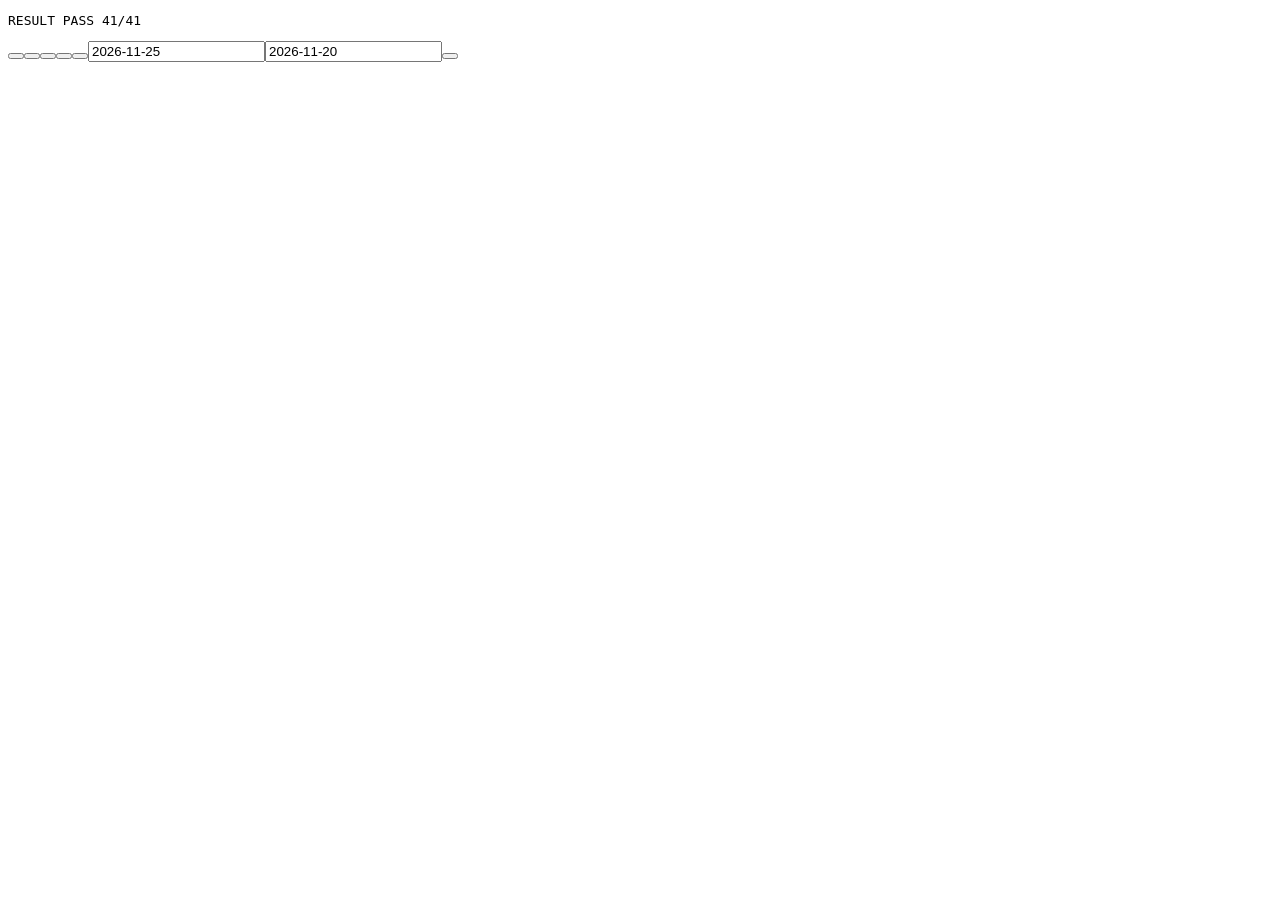
==== tests/analytics.test.html @ 7b344068 "Аналитика: «было …» крупно и цветом (зелёная при росте, красная при падении) Co-Authored-By: Claude " ====
<!doctype html><meta charset="utf-8"><title>RUNNING</title><body><pre id="o"></pre>
<!-- Тест экрана «Аналитика» (node на Mac нет). Запуск: chrome-headless-shell --headless --allow-file-access-from-files --virtual-time-budget=8000 --dump-dom file://<путь>/tests/analytics.test.html | grep -o '<pre id="o">[^<]*' → RESULT PASS n/n -->
<script>
const S={token:'t',view:'an'};let _rpc=async()=>({ok:true});const calls=[];async function rpc(n,b){calls.push([n,b]);return _rpc(n,b)}
const esc=s=>String(s==null?'':s).replace(/[&<>"']/g,c=>({'&':'&amp;','<':'&lt;','>':'&gt;','"':'&quot;',"'":'&#39;'}[c])),paint=()=>{},render=()=>{},closeOv=()=>{};
</script>
<script src="../scripts/analytics.js"></script>
<script>
(async()=>{
const res=[];const ok=(c,m)=>res.push([!!c,m]);const tick=()=>new Promise(r=>setTimeout(r,30));
const cmp=(rev,inv,pr,pi,x={})=>Object.assign({revenue:rev,invoices:inv,avg_check:inv?rev/inv:null,pharmacy:5000,prev_revenue:pr,prev_invoices:pi,prev_avg_check:pi?pr/pi:null,prev_pharmacy:4000,revenue_pct:20,invoices_pct:-20,avg_check_pct:50,pharmacy_pct:null,days:1,prev_days:1,clinic_complete:true,pharmacy_complete:false,alt:null},x);
const D=(period,x={})=>Object.assign({ok:true,period,anchor:'2026-11-22',from:'2026-11-22',to:'2026-11-22',prev_from:'2026-11-21',prev_to:'2026-11-21',alt_from:'2026-11-15',alt_to:'2026-11-15',partial:false,open:false,can_next:true,closed_through:'2026-11-22',network:cmp(120000,40,100000,50,{alt:cmp(120000,40,80000,40,{revenue_pct:50,invoices_pct:0,avg_check_pct:50})}),branches:[Object.assign({id:'marksa',title:'Маркса'},cmp(60000,20,50000,25)),Object.assign({id:'pereleta',title:'Перелёта'},{revenue:0,invoices:0,days:0,prev_days:0})],doctors:[{doctor_id:1,name:'Иванов <b>',revenue:30000,invoices:10,avg_check:3000,prev_avg_check:3100,revenue_pct:12.5,avg_check_pct:-3.2},{doctor_id:2,name:'Аристова',revenue:50000,invoices:12,avg_check:4210,prev_avg_check:3898,revenue_pct:5,avg_check_pct:8},{doctor_id:3,name:'Новый',revenue:1000,invoices:1,avg_check:1000,revenue_pct:null,avg_check_pct:null}]},x);
// строка над экраном: что с чем сравниваем (слова, без технических терминов)
ok(anTitle(D('day'))==='Вчера, 22 ноября, против 21 ноября','день: «Вчера, 22 ноября, против 21 ноября»');
ok(anTitle(D('day',{from:'2026-11-18',anchor:'2026-11-18',prev_from:'2026-11-17'}))==='18 ноября, против 17 ноября','день не вчера: без слова «Вчера»');
ok(anTitle(D('day',{open:true,from:'2026-11-23',anchor:'2026-11-23'})).startsWith('Сегодня, 23 ноября — день не закрыт'),'сегодня: «день не закрыт, сравнения нет»');
ok(anTitle(D('week',{from:'2026-11-16',to:'2026-11-22',prev_from:'2026-11-09',prev_to:'2026-11-15',closed_through:'2026-11-22'}))==='Прошлая неделя 16–22 ноября против 9–15 ноября','неделя: «Прошлая неделя 16–22 ноября против 9–15 ноября»');
ok(anTitle(D('week',{from:'2026-11-09',to:'2026-11-15',prev_from:'2026-11-02',prev_to:'2026-11-08',closed_through:'2026-11-22'})).startsWith('Неделя 9–15 ноября против'),'другая неделя: «Неделя …»');
ok(anTitle(D('week',{from:'2026-11-23',to:'2026-11-25',prev_from:'2026-11-16',prev_to:'2026-11-18',partial:true,closed_through:'2026-11-25'})).startsWith('Эта неделя, 23–25 ноября, против тех же дней прошлой недели'),'текущая неделя: «Эта неделя … против тех же дней прошлой недели»');
ok(anTitle(D('month',{from:'2026-11-01',to:'2026-11-23',prev_from:'2026-10-01',prev_to:'2026-10-23',partial:true}))==='Ноябрь, 1–23 ноября, против тех же дней: 1–23 октября','месяц: «Ноябрь, 1–23 ноября, против тех же дней: 1–23 октября»');
ok(anAltTitle(D('month',{alt_from:'2025-11-01',alt_to:'2025-11-23'}))==='Тот же период прошлого года: 1–23 ноября 2025','месяц, вторая строка: тот же период прошлого года');
ok(anTitle(D('year',{from:'2026-01-01',to:'2026-11-23',prev_from:'2025-01-01',prev_to:'2025-11-23',partial:true}))==='2026 год, 1 января – 23 ноября, против того же отрезка 2025','год: с 1 января против того же отрезка прошлого года');
ok(anTitle(D('months',{from:'2026-01-01',to:'2026-11-23'}))==='По месяцам 2026 года против тех же месяцев 2025','помесячно: подпись');
ok(anTitle(D('custom',{from:'2026-11-01',to:'2026-11-10',prev_from:'2026-10-22',prev_to:'2026-10-31'}))==='С 1 ноября по 10 ноября, против 22–31 октября','свой период: подпись');
// экран: «Итог сети», филиалы одной строкой, врачи
_rpc=async()=>D('day');AN.period='day';AN.data=null;calls.length=0;await showAnalytics();await tick();let h=analyticsHtml();
ok(h.indexOf('Итог сети')<h.indexOf('Филиалы')&&h.indexOf('Филиалы')<h.indexOf('Врачи'),'порядок: Итог сети → Филиалы → Врачи');
ok(/<small class="an-was up">было 100\s000 ₽<\/small>/.test(h)&&/<small class="an-was down">было 50<\/small>/.test(h),'«было …» крупно и цветом: зелёная при росте (выручка), красная при падении (счетов)');
ok(/an-wasd up">было 3\s898 ₽/.test(h)&&/an-wasd down">было 3\s100 ₽/.test(h),'у врача: «было …» тем же цветом (рост зелёный, падение красный)');
ok(h.includes('Выручка')&&h.includes('Счетов')&&h.includes('Средний чек')&&/120\s000 ₽/.test(h)&&h.includes('▲ +20%')&&h.includes('▼ −20%')&&/было 100\s000 ₽/.test(h),'Итог сети: три числа крупно, ▲▼ % рядом, мелко «было …»');
ok(/<details class="an-br"><summary><b>Маркса<\/b><span class="an-sline">60\s000 ₽ · чек 3\s000 ₽ · /.test(h)&&!/<details class="an-br" open/.test(h),'филиал одной строкой «выручка · чек · %», свёрнут (раскрывается нажатием)');
ok(h.includes('<b>Перелёта</b><span class="an-sline">нет данных</span>'),'филиал без данных: «нет данных»');
const docs=h.slice(h.indexOf('Врачи'));
ok(docs.indexOf('Аристова')<docs.indexOf('Иванов')&&docs.indexOf('Иванов')<docs.indexOf('Новый'),'врачи по росту среднего чека: +8% выше −3,2%, без данных в конце');
ok(/Аристова<\/b> — чек 4\s210 ₽ <span class="an-pct up">▲ \+8%/.test(h)&&docs.includes('Иванов &lt;b&gt;')&&!docs.includes('Иванов <b>'),'врач одной строкой «Аристова — чек 4 210 ₽ ▲ +8%», имена через esc');
ok(docs.includes('нет данных за прошлый период'),'нет данных для сравнения — серо «нет данных за прошлый период», без процента');
ok(!/partial|open|alt|block|complete/i.test(h.replace(/class="[^"]*"|data-[a-z]+="[^"]*"/g,'')),'на экране нет технических слов');
ok(h.includes('Тот же день прошлой недели: 15 ноября')&&h.includes('выручка ▲ +50%'),'мелкая строка: тот же день прошлой недели');
ok(calls.some(c=>c[0]==='ev_analytics_overview'&&c[1].p_period==='day'&&c[1].p_anchor===null&&c[1].p_from===null),'по умолчанию клиент не задаёт дату: период выбирает сервер');
// сегодня
_rpc=async()=>D('day',{open:true,from:'2026-11-23',anchor:'2026-11-23',can_next:false,network:cmp(5000,2,0,0,{revenue_pct:null,invoices_pct:null,avg_check_pct:null,clinic_complete:false})});AN.data=null;await loadAnalytics();h=analyticsHtml();
ok(h.includes('день не закрыт')&&!/▲|▼/.test(h.split('Филиалы')[0])&&/data-anact="next"[^>]*disabled/.test(h),'сегодня: «день не закрыт», без процентов, «вперёд» недоступна');
// врачи: главный вид день и неделя; в остальных свёрнуты под кнопкой
for(const pr of ['day','week']){_rpc=async()=>D(pr);AN.period=pr;AN.docsOpen=false;AN.data=null;await loadAnalytics();const hh=analyticsHtml();ok(hh.includes('Аристова')&&!hh.includes('data-anact="docs"'),'«'+pr+'»: врачи списком сразу, без кнопки')}
for(const pr of ['month','year','custom']){_rpc=async()=>D(pr);AN.period=pr;AN.custom={from:'2026-11-01',to:'2026-11-10'};AN.docsOpen=false;AN.data=null;await loadAnalytics();const hh=analyticsHtml();ok(hh.includes('Врачи ▾')&&!hh.includes('Аристова'),'«'+pr+'»: врачи свёрнуты под кнопкой «Врачи», по умолчанию закрыто')}
let bd=document.createElement('button');bd.dataset.anact='docs';S.view='an';document.body.appendChild(bd);AN.period='month';bd.click();await tick();ok(AN.docsOpen&&analyticsHtml().includes('Аристова')&&analyticsHtml().includes('Врачи ▴'),'кнопка «Врачи» раскрывает блок');
bd=document.createElement('button');bd.dataset.anact='period';bd.dataset.id='year';document.body.appendChild(bd);bd.click();await tick();ok(AN.docsOpen===false,'при смене вида блок врачей снова закрыт');
// помесячно
const MON=[{month:1,empty:false,from:'2026-01-01',to:'2026-01-31',partial:false,revenue:900000,invoices:300,avg_check:3000,prev_revenue:800000,prev_days:31,revenue_pct:12.5,invoices_pct:5,avg_check_pct:7.1,clinic_complete:true},{month:11,empty:false,from:'2026-11-01',to:'2026-11-23',partial:true,revenue:700000,invoices:210,avg_check:3333,prev_revenue:720000,prev_days:23,revenue_pct:null,invoices_pct:null,avg_check_pct:null,clinic_complete:false},{month:12,empty:true}];
_rpc=async()=>D('months',{from:'2026-01-01',to:'2026-11-23',months:MON});AN.period='months';AN.docsOpen=false;AN.data=null;await loadAnalytics();let mh=analyticsHtml();
ok(mh.includes('По месяцам')&&mh.includes('Январь')&&mh.includes('<small>1–23</small>')&&/900\s000 ₽/.test(mh)&&/было 800\s000 ₽ год назад/.test(mh)&&mh.includes('▲ +12,5%'),'помесячно: месяц, выручка, «было … год назад», ▲▼ %, текущий месяц «1–23»');
ok(/Декабрь<\/b><span class="an-ms">ещё не наступил/.test(mh)&&!mh.includes('Итог сети')&&mh.includes('Врачи ▾'),'декабрь пустой; в помесячном виде месяцы и свёрнутые врачи');
ok(mh.slice(mh.indexOf('Ноябрь')).includes('нет данных за прошлый период'),'месяц без данных год назад: серо «нет данных за прошлый период»');
// переключатель, стрелки, свой период
_rpc=async(n,b)=>D('month',{from:'2026-11-01',to:'2026-11-23',prev_from:'2026-10-01',prev_to:'2026-10-23',partial:true});
S.view='an';calls.length=0;let bt=document.createElement('button');bt.dataset.anact='period';bt.dataset.id='month';document.body.appendChild(bt);bt.click();await tick();ok(AN.period==='month'&&calls[0][1].p_period==='month'&&calls[0][1].p_anchor===null,'переключатель: месяц, дату выбирает сервер');
calls.length=0;bt=document.createElement('button');bt.dataset.anact='prev';document.body.appendChild(bt);bt.click();await tick();ok(calls[0][1].p_anchor==='2026-10-01','стрелка «назад» в месяце: 1-е число предыдущего месяца');
ok(anShift({period:'week',from:'2026-11-16',anchor:'2026-11-16'},1)==='2026-11-23'&&anShift({period:'year',from:'2026-01-01',anchor:'2026-01-01'},-1)==='2025-01-01'&&anShift({period:'day',anchor:'2026-11-22',from:'2026-11-22'},-1)==='2026-11-21','стрелки: неделя +7, год на 1 января, день ±1');
calls.length=0;_rpc=async(n,b)=>D('custom',{from:'2026-11-16',to:'2026-11-22',prev_from:'2026-11-09',prev_to:'2026-11-15'});AN.custom=null;
bt=document.createElement('button');bt.dataset.anact='period';bt.dataset.id='custom';document.body.appendChild(bt);bt.click();await tick();
ok(AN.period==='custom'&&calls.length===0&&analyticsHtml().includes('id="an-from"')&&analyticsHtml().includes('id="an-to"'),'«Свой период»: две даты «с» и «по», запрос не идёт, пока не выбраны');
const f=document.createElement('input');f.id='an-from';f.value='2026-11-16';const t2=document.createElement('input');t2.id='an-to';t2.value='2026-11-22';document.body.append(f,t2);
bt=document.createElement('button');bt.dataset.anact='apply';document.body.appendChild(bt);bt.click();await tick();
ok(calls.some(c=>c[1].p_period==='custom'&&c[1].p_from==='2026-11-16'&&c[1].p_to==='2026-11-22')&&analyticsHtml().includes('С 16 ноября по 22 ноября'),'свой период: запрос с датами и понятная подпись');
f.value='2026-11-25';t2.value='2026-11-20';bt.click();await tick();ok(AN.err&&AN.err.includes('«с» не позже «по»'),'«с» позже «по»: понятная ошибка, без запроса');
_rpc=async()=>({ok:false,error:'forbidden'});AN.period='day';AN.data=null;AN.err=null;await loadAnalytics();ok(analyticsHtml().includes('только у руководителя'),'не руководитель: сообщение');
const o=document.getElementById('o');const bad=res.filter(x=>!x[0]);o.textContent='RESULT '+(bad.length?'FAIL '+bad.map(x=>x[1]).join(' | '):'PASS')+' '+(res.length-bad.length)+'/'+res.length;
})();
</script>
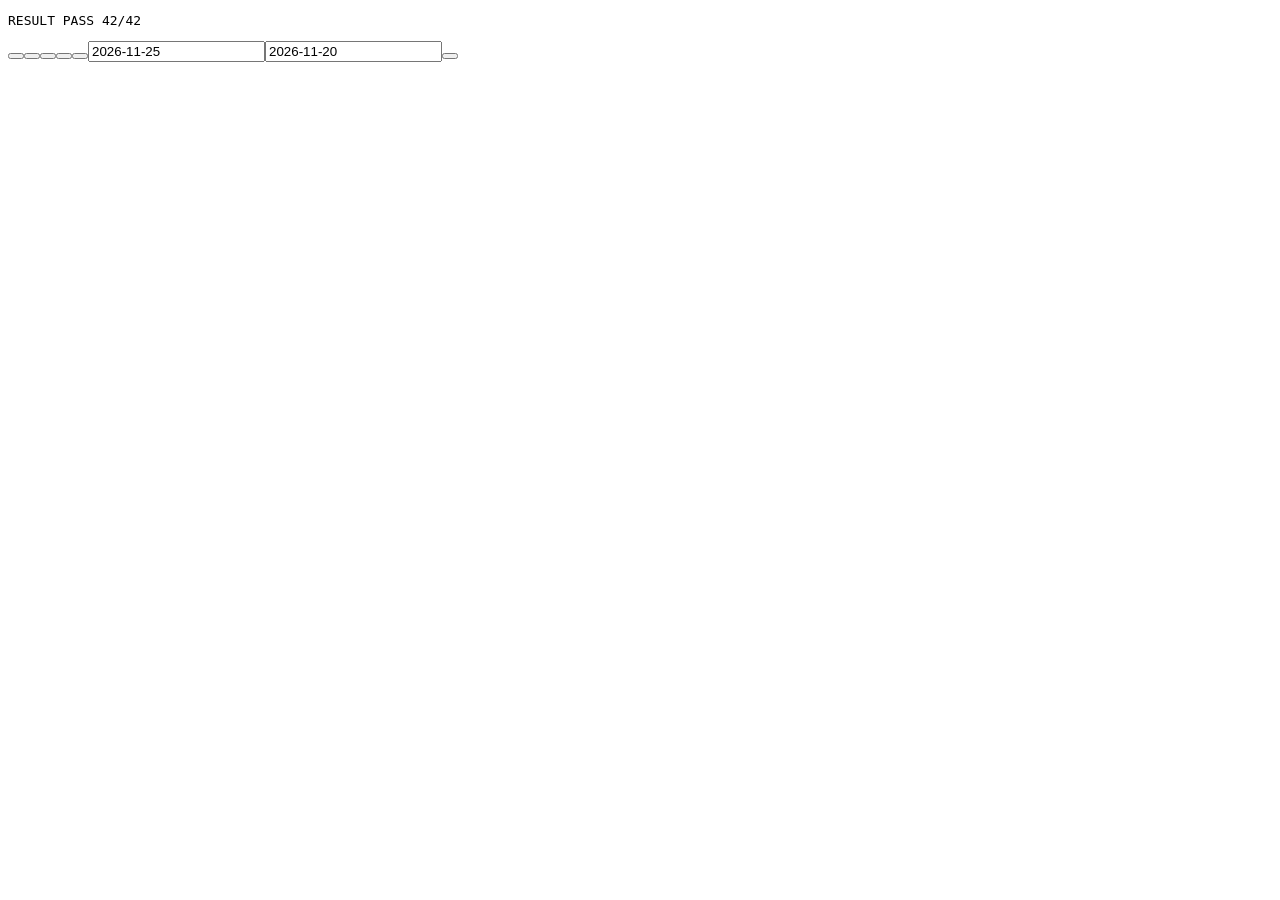
==== commit 459da51a: "Аналитика: цветом выделена верхняя (текущая) сумма, «было …» нейтральным серым того же размера Co-Au" ====
--- a/tests/analytics.test.html
+++ b/tests/analytics.test.html
@@ -25,14 +25,15 @@
 // экран: «Итог сети», филиалы одной строкой, врачи
 _rpc=async()=>D('day');AN.period='day';AN.data=null;calls.length=0;await showAnalytics();await tick();let h=analyticsHtml();
 ok(h.indexOf('Итог сети')<h.indexOf('Филиалы')&&h.indexOf('Филиалы')<h.indexOf('Врачи'),'порядок: Итог сети → Филиалы → Врачи');
-ok(/<small class="an-was up">было 100\s000 ₽<\/small>/.test(h)&&/<small class="an-was down">было 50<\/small>/.test(h),'«было …» крупно и цветом: зелёная при росте (выручка), красная при падении (счетов)');
-ok(/an-wasd up">было 3\s898 ₽/.test(h)&&/an-wasd down">было 3\s100 ₽/.test(h),'у врача: «было …» тем же цветом (рост зелёный, падение красный)');
+ok(/<span class="an-cur up">120\s000 ₽<\/span><small class="an-was">было 100\s000 ₽<\/small>/.test(h),'верхняя сумма цветная (зелёная при росте), «было …» нейтральное серое без цвета-класса');
+ok(/<span class="an-cur down">\d+<\/span><small class="an-was">было 50<\/small>/.test(h),'при падении верхняя сумма красная (счетов), «было» серое');
+ok(/an-cur up">4\s210 ₽<\/b>/.test(h)&&/an-wasd">было 3\s898 ₽/.test(h)&&/an-cur down">3\s000 ₽<\/b>/.test(h),'врачи: текущий чек цветной (рост зелёный, падение красный), «было» без цвета-класса');
 ok(h.includes('Выручка')&&h.includes('Счетов')&&h.includes('Средний чек')&&/120\s000 ₽/.test(h)&&h.includes('▲ +20%')&&h.includes('▼ −20%')&&/было 100\s000 ₽/.test(h),'Итог сети: три числа крупно, ▲▼ % рядом, мелко «было …»');
 ok(/<details class="an-br"><summary><b>Маркса<\/b><span class="an-sline">60\s000 ₽ · чек 3\s000 ₽ · /.test(h)&&!/<details class="an-br" open/.test(h),'филиал одной строкой «выручка · чек · %», свёрнут (раскрывается нажатием)');
 ok(h.includes('<b>Перелёта</b><span class="an-sline">нет данных</span>'),'филиал без данных: «нет данных»');
 const docs=h.slice(h.indexOf('Врачи'));
 ok(docs.indexOf('Аристова')<docs.indexOf('Иванов')&&docs.indexOf('Иванов')<docs.indexOf('Новый'),'врачи по росту среднего чека: +8% выше −3,2%, без данных в конце');
-ok(/Аристова<\/b> — чек 4\s210 ₽ <span class="an-pct up">▲ \+8%/.test(h)&&docs.includes('Иванов &lt;b&gt;')&&!docs.includes('Иванов <b>'),'врач одной строкой «Аристова — чек 4 210 ₽ ▲ +8%», имена через esc');
+ok(/Аристова<\/b> — чек <b class="an-cur up">4\s210 ₽<\/b> <span class="an-pct up">▲ \+8%/.test(h)&&docs.includes('Иванов &lt;b&gt;')&&!docs.includes('Иванов <b>'),'врач одной строкой «Аристова — чек 4 210 ₽ ▲ +8%», имена через esc');
 ok(docs.includes('нет данных за прошлый период'),'нет данных для сравнения — серо «нет данных за прошлый период», без процента');
 ok(!/partial|open|alt|block|complete/i.test(h.replace(/class="[^"]*"|data-[a-z]+="[^"]*"/g,'')),'на экране нет технических слов');
 ok(h.includes('Тот же день прошлой недели: 15 ноября')&&h.includes('выручка ▲ +50%'),'мелкая строка: тот же день прошлой недели');
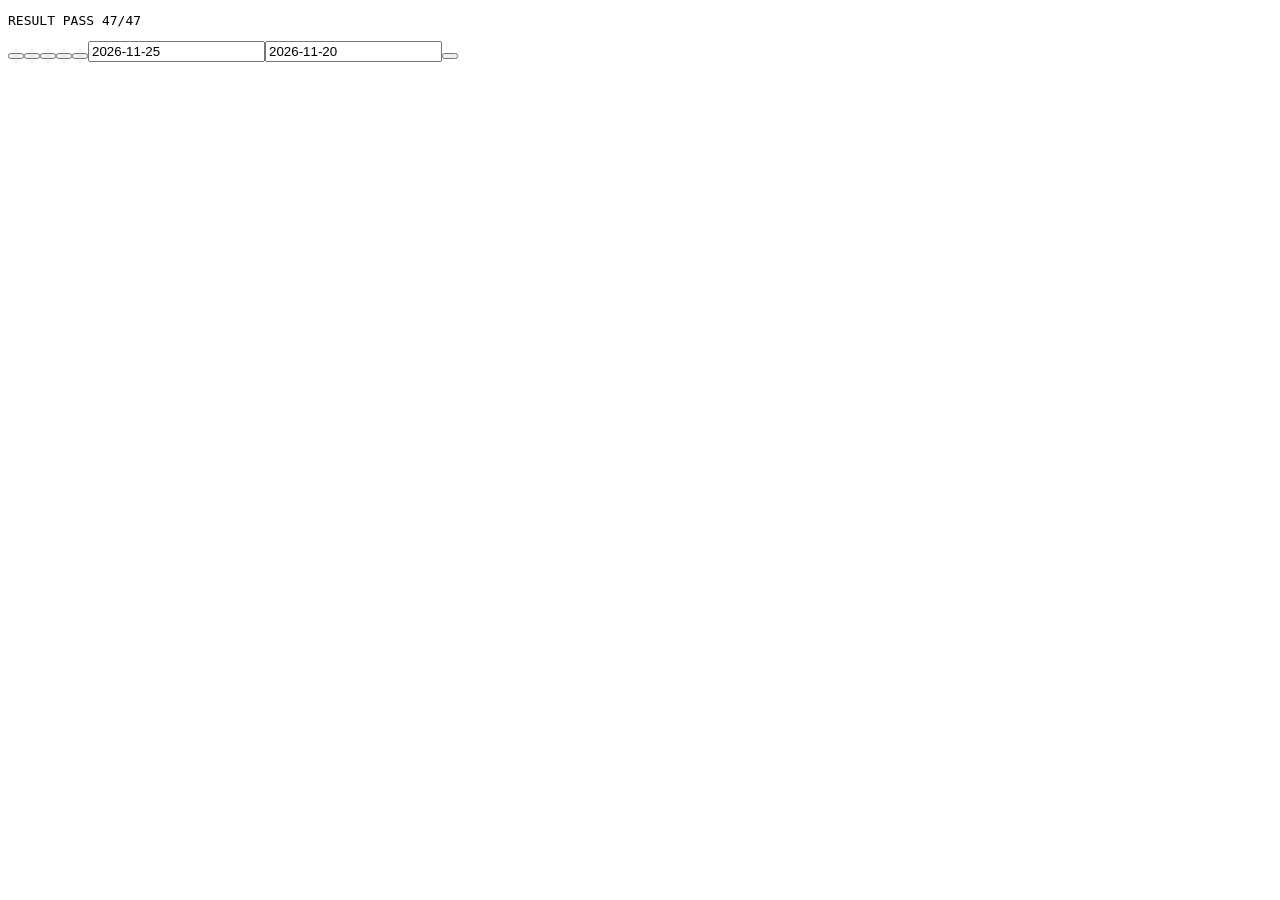
==== commit d775203f: "L35: аналитика — у выручки, счетов, чека и аптеки три строки «Сейчас / прошлый период / год назад» с" ====
--- a/tests/analytics.test.html
+++ b/tests/analytics.test.html
@@ -18,17 +18,27 @@
 ok(anTitle(D('week',{from:'2026-11-09',to:'2026-11-15',prev_from:'2026-11-02',prev_to:'2026-11-08',closed_through:'2026-11-22'})).startsWith('Неделя 9–15 ноября против'),'другая неделя: «Неделя …»');
 ok(anTitle(D('week',{from:'2026-11-23',to:'2026-11-25',prev_from:'2026-11-16',prev_to:'2026-11-18',partial:true,closed_through:'2026-11-25'})).startsWith('Эта неделя, 23–25 ноября, против тех же дней прошлой недели'),'текущая неделя: «Эта неделя … против тех же дней прошлой недели»');
 ok(anTitle(D('month',{from:'2026-11-01',to:'2026-11-23',prev_from:'2026-10-01',prev_to:'2026-10-23',partial:true}))==='Ноябрь, 1–23 ноября, против тех же дней: 1–23 октября','месяц: «Ноябрь, 1–23 ноября, против тех же дней: 1–23 октября»');
-ok(anAltTitle(D('month',{alt_from:'2025-11-01',alt_to:'2025-11-23'}))==='Тот же период прошлого года: 1–23 ноября 2025','месяц, вторая строка: тот же период прошлого года');
+ok(anShort('2026-11-01','2026-11-23')==='1–23 нояб 2026'&&anShort('2026-01-01','2026-11-23')==='1 янв – 23 нояб 2026'&&anShort('2025-12-29','2026-01-04')==='29 дек 2025 – 4 янв 2026'&&anShort('2026-11-22','2026-11-22')==='22 нояб 2026','L35: короткие подписи периодов');
 ok(anTitle(D('year',{from:'2026-01-01',to:'2026-11-23',prev_from:'2025-01-01',prev_to:'2025-11-23',partial:true}))==='2026 год, 1 января – 23 ноября, против того же отрезка 2025','год: с 1 января против того же отрезка прошлого года');
 ok(anTitle(D('months',{from:'2026-01-01',to:'2026-11-23'}))==='По месяцам 2026 года против тех же месяцев 2025','помесячно: подпись');
 ok(anTitle(D('custom',{from:'2026-11-01',to:'2026-11-10',prev_from:'2026-10-22',prev_to:'2026-10-31'}))==='С 1 ноября по 10 ноября, против 22–31 октября','свой период: подпись');
 // экран: «Итог сети», филиалы одной строкой, врачи
 _rpc=async()=>D('day');AN.period='day';AN.data=null;calls.length=0;await showAnalytics();await tick();let h=analyticsHtml();
 ok(h.indexOf('Итог сети')<h.indexOf('Филиалы')&&h.indexOf('Филиалы')<h.indexOf('Врачи'),'порядок: Итог сети → Филиалы → Врачи');
-ok(/<span class="an-cur up">120\s000 ₽<\/span><small class="an-was">было 100\s000 ₽<\/small>/.test(h),'верхняя сумма цветная (зелёная при росте), «было …» нейтральное серое без цвета-класса');
-ok(/<span class="an-cur down">\d+<\/span><small class="an-was">было 50<\/small>/.test(h),'при падении верхняя сумма красная (счетов), «было» серое');
+const NB='[\\s\\u202f\\u00a0]';const R=s=>new RegExp(s.replace(/ /g,NB));
+ok(R('Сейчас <small>\\(22 нояб 2026\\)</small></span><span class="an-lv">120 000 ₽</span>').test(h)&&R('Днём раньше <small>\\(21 нояб 2026\\)</small></span><span class="an-lv">100 000 ₽</span><span class="an-pct up">▲ \\+20%').test(h)&&R('Неделю назад <small>\\(15 нояб 2026\\)</small></span><span class="an-lv">80 000 ₽</span><span class="an-pct up">▲ \\+50%').test(h),'L35 день: «Сейчас / Днём раньше / Неделю назад», у каждой цифры подпись периода, % у строки сравнения');
+ok(!h.includes('an-alt')&&!h.includes('было '+'1')&&!/было 100/.test(h),'L35: серой плашки и «было …» в итоге сети нет');
 ok(/an-cur up">4\s210 ₽<\/b>/.test(h)&&/an-wasd">было 3\s898 ₽/.test(h)&&/an-cur down">3\s000 ₽<\/b>/.test(h),'врачи: текущий чек цветной (рост зелёный, падение красный), «было» без цвета-класса');
-ok(h.includes('Выручка')&&h.includes('Счетов')&&h.includes('Средний чек')&&/120\s000 ₽/.test(h)&&h.includes('▲ +20%')&&h.includes('▼ −20%')&&/было 100\s000 ₽/.test(h),'Итог сети: три числа крупно, ▲▼ % рядом, мелко «было …»');
+ok(h.includes('Выручка')&&h.includes('Счетов')&&h.includes('Средний чек')&&h.includes('Аптека <small>по отчётам</small>')&&R('Счетов</div><div class="an-l now"><span class="an-lp">Сейчас <small>\\(22 нояб 2026\\)</small></span><span class="an-lv">40</span>').test(h)&&h.includes('▼ −20%'),'Итог сети: выручка, счета, средний чек, аптека — по три строки');
+ok(/Аптека <small>по отчётам<\/small><\/div><div class="an-l now">.*?Днём раньше <small>\(21 нояб 2026\)<\/small><\/span><span class="an-lv"><span class="an-na">нет данных<\/span><\/span><\/div>/.test(h),'нет данных для сравнения (аптека неполная) — «нет данных», без процента');
+{_rpc=async()=>D('month',{from:'2026-11-01',to:'2026-11-23',prev_from:'2026-10-01',prev_to:'2026-10-23',alt_from:'2025-11-01',alt_to:'2025-11-23',partial:true,network:cmp(3560788,1000,3796225,1100,{revenue_pct:-6.2,alt:cmp(3560788,1000,2396225,900,{revenue_pct:48.6})})});AN.period='month';AN.data=null;await showAnalytics();await tick();const m=analyticsHtml();
+ ok(R('Сейчас <small>\\(1–23 нояб 2026\\)</small></span><span class="an-lv">3 560 788 ₽</span></div>').test(m)&&R('Октябрь <small>\\(1–23 окт 2026\\)</small></span><span class="an-lv">3 796 225 ₽</span><span class="an-pct down">▼ −6,2%</span>').test(m)&&R('Год назад <small>\\(1–23 нояб 2025\\)</small></span><span class="an-lv">2 396 225 ₽</span><span class="an-pct up">▲ \\+48,6%</span>').test(m),'L35 месяц: Сейчас / Октябрь / Год назад — три цифры с подписями и %');
+ ok(m.indexOf('2 396 225'.replace(/ /g,'\u00a0'))>0||R('2 396 225 ₽</span><span class="an-pct up">▲ \\+48,6%').test(m),'год назад: цифра из того же источника, что и процент (alt.prev_revenue ↔ alt.revenue_pct)');}
+{_rpc=async()=>D('year',{from:'2026-01-01',to:'2026-11-23',prev_from:'2025-01-01',prev_to:'2025-11-23',alt_from:null,partial:true});AN.period='year';AN.data=null;await showAnalytics();await tick();const y=analyticsHtml();
+ ok(y.includes('Год назад <small>(1 янв – 23 нояб 2025)</small>')&&!y.includes('Прошлый период')&&!y.includes('Неделю назад'),'L35 год: «Сейчас / Год назад»');}
+{_rpc=async()=>D('day',{open:true,from:'2026-11-23',to:'2026-11-23',anchor:'2026-11-23'});AN.period='day';AN.data=null;await showAnalytics();await tick();const o=analyticsHtml();
+ ok(o.includes('<span class="an-na">день не закрыт</span>')&&!/an-l"><span class="an-lp">Днём раньше[^]*?an-pct (up|down)/.test(o.slice(o.indexOf('Итог сети'),o.indexOf('Филиалы'))),'L35 день не закрыт: сравнения без цифр и процентов');}
+_rpc=async()=>D('day');AN.period='day';AN.data=null;await showAnalytics();await tick();h=analyticsHtml();
 ok(/<details class="an-br"><summary><b>Маркса<\/b><span class="an-sline">60\s000 ₽ · чек 3\s000 ₽ · /.test(h)&&!/<details class="an-br" open/.test(h),'филиал одной строкой «выручка · чек · %», свёрнут (раскрывается нажатием)');
 ok(h.includes('<b>Перелёта</b><span class="an-sline">нет данных</span>'),'филиал без данных: «нет данных»');
 const docs=h.slice(h.indexOf('Врачи'));
@@ -36,7 +46,7 @@
 ok(/Аристова<\/b> — чек <b class="an-cur up">4\s210 ₽<\/b> <span class="an-pct up">▲ \+8%/.test(h)&&docs.includes('Иванов &lt;b&gt;')&&!docs.includes('Иванов <b>'),'врач одной строкой «Аристова — чек 4 210 ₽ ▲ +8%», имена через esc');
 ok(docs.includes('нет данных за прошлый период'),'нет данных для сравнения — серо «нет данных за прошлый период», без процента');
 ok(!/partial|open|alt|block|complete/i.test(h.replace(/class="[^"]*"|data-[a-z]+="[^"]*"/g,'')),'на экране нет технических слов');
-ok(h.includes('Тот же день прошлой недели: 15 ноября')&&h.includes('выручка ▲ +50%'),'мелкая строка: тот же день прошлой недели');
+ok(!h.includes('Тот же день прошлой недели')&&!h.includes('выручка ▲ +50%')&&h.includes('Неделю назад <small>(15 нояб 2026)</small>'),'L35: сравнение с прошлой неделей — строкой «Неделю назад», не мелкой подписью');
 ok(calls.some(c=>c[0]==='ev_analytics_overview'&&c[1].p_period==='day'&&c[1].p_anchor===null&&c[1].p_from===null),'по умолчанию клиент не задаёт дату: период выбирает сервер');
 // сегодня
 _rpc=async()=>D('day',{open:true,from:'2026-11-23',anchor:'2026-11-23',can_next:false,network:cmp(5000,2,0,0,{revenue_pct:null,invoices_pct:null,avg_check_pct:null,clinic_complete:false})});AN.data=null;await loadAnalytics();h=analyticsHtml();
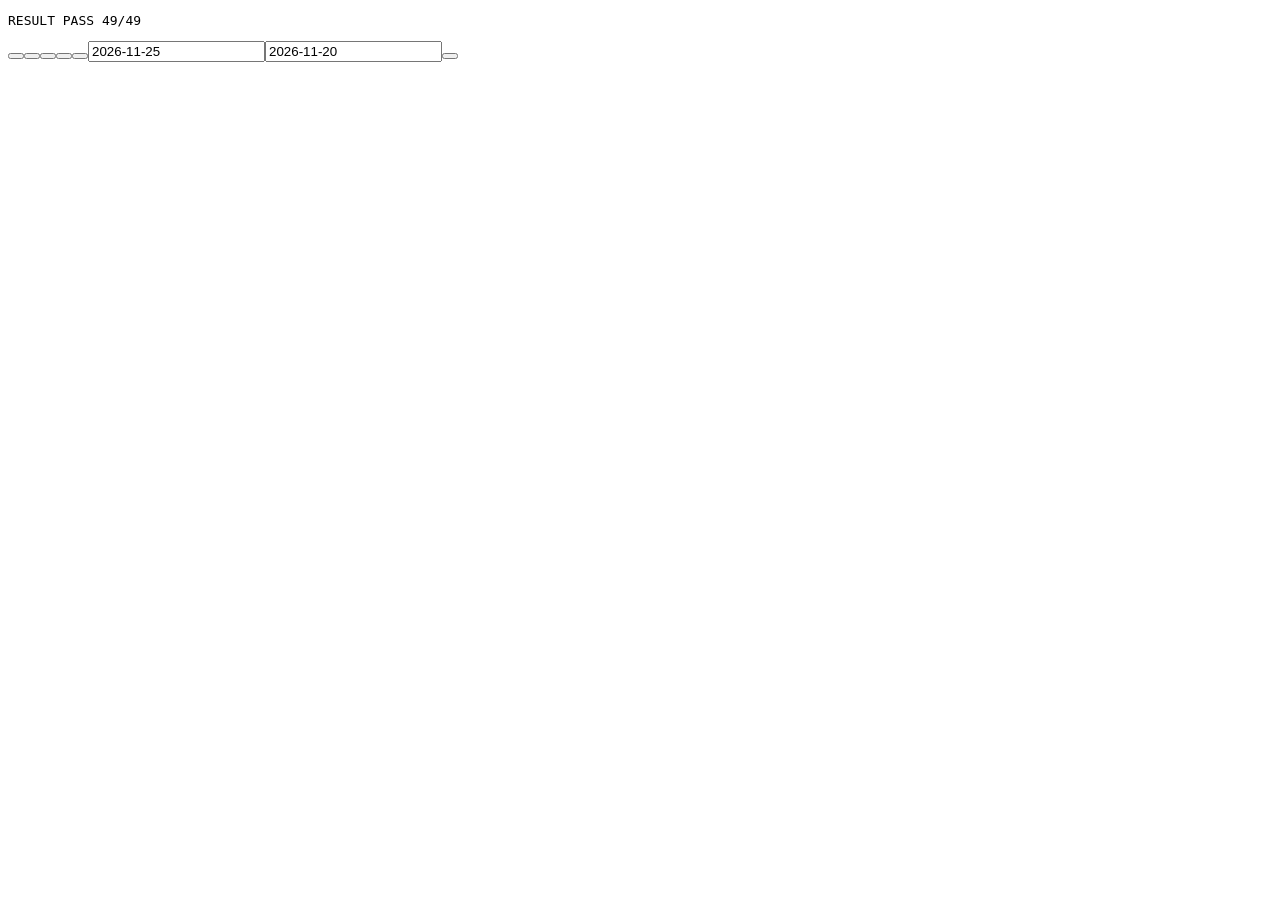
==== commit b0e26878: "L35: ревью — «Сейчас» только у текущего периода, в строке филиала сказано, к чему %, убрана плашка ." ====
--- a/tests/analytics.test.html
+++ b/tests/analytics.test.html
@@ -18,6 +18,7 @@
 ok(anTitle(D('week',{from:'2026-11-09',to:'2026-11-15',prev_from:'2026-11-02',prev_to:'2026-11-08',closed_through:'2026-11-22'})).startsWith('Неделя 9–15 ноября против'),'другая неделя: «Неделя …»');
 ok(anTitle(D('week',{from:'2026-11-23',to:'2026-11-25',prev_from:'2026-11-16',prev_to:'2026-11-18',partial:true,closed_through:'2026-11-25'})).startsWith('Эта неделя, 23–25 ноября, против тех же дней прошлой недели'),'текущая неделя: «Эта неделя … против тех же дней прошлой недели»');
 ok(anTitle(D('month',{from:'2026-11-01',to:'2026-11-23',prev_from:'2026-10-01',prev_to:'2026-10-23',partial:true}))==='Ноябрь, 1–23 ноября, против тех же дней: 1–23 октября','месяц: «Ноябрь, 1–23 ноября, против тех же дней: 1–23 октября»');
+ok(anCurLab({period:'month',from:'2025-10-01',to:'2025-10-31',closed_through:'2026-11-23'})==='Октябрь'&&anCurLab({period:'month',from:'2026-11-01',to:'2026-11-23',partial:true,closed_through:'2026-11-23'})==='Сейчас'&&anCurLab({period:'year',from:'2025-01-01',to:'2025-12-31',closed_through:'2026-11-23'})==='2025 год','L35: «Сейчас» только у текущего периода, прошлый — по имени');
 ok(anShort('2026-11-01','2026-11-23')==='1–23 нояб 2026'&&anShort('2026-01-01','2026-11-23')==='1 янв – 23 нояб 2026'&&anShort('2025-12-29','2026-01-04')==='29 дек 2025 – 4 янв 2026'&&anShort('2026-11-22','2026-11-22')==='22 нояб 2026','L35: короткие подписи периодов');
 ok(anTitle(D('year',{from:'2026-01-01',to:'2026-11-23',prev_from:'2025-01-01',prev_to:'2025-11-23',partial:true}))==='2026 год, 1 января – 23 ноября, против того же отрезка 2025','год: с 1 января против того же отрезка прошлого года');
 ok(anTitle(D('months',{from:'2026-01-01',to:'2026-11-23'}))==='По месяцам 2026 года против тех же месяцев 2025','помесячно: подпись');
@@ -27,7 +28,7 @@
 ok(h.indexOf('Итог сети')<h.indexOf('Филиалы')&&h.indexOf('Филиалы')<h.indexOf('Врачи'),'порядок: Итог сети → Филиалы → Врачи');
 const NB='[\\s\\u202f\\u00a0]';const R=s=>new RegExp(s.replace(/ /g,NB));
 ok(R('Сейчас <small>\\(22 нояб 2026\\)</small></span><span class="an-lv">120 000 ₽</span>').test(h)&&R('Днём раньше <small>\\(21 нояб 2026\\)</small></span><span class="an-lv">100 000 ₽</span><span class="an-pct up">▲ \\+20%').test(h)&&R('Неделю назад <small>\\(15 нояб 2026\\)</small></span><span class="an-lv">80 000 ₽</span><span class="an-pct up">▲ \\+50%').test(h),'L35 день: «Сейчас / Днём раньше / Неделю назад», у каждой цифры подпись периода, % у строки сравнения');
-ok(!h.includes('an-alt')&&!h.includes('было '+'1')&&!/было 100/.test(h),'L35: серой плашки и «было …» в итоге сети нет');
+ok(!h.includes('an-alt')&&!h.slice(h.indexOf('Итог сети'),h.indexOf('Филиалы')).includes('было'),'L35: серой плашки и «было …» в итоге сети нет');
 ok(/an-cur up">4\s210 ₽<\/b>/.test(h)&&/an-wasd">было 3\s898 ₽/.test(h)&&/an-cur down">3\s000 ₽<\/b>/.test(h),'врачи: текущий чек цветной (рост зелёный, падение красный), «было» без цвета-класса');
 ok(h.includes('Выручка')&&h.includes('Счетов')&&h.includes('Средний чек')&&h.includes('Аптека <small>по отчётам</small>')&&R('Счетов</div><div class="an-l now"><span class="an-lp">Сейчас <small>\\(22 нояб 2026\\)</small></span><span class="an-lv">40</span>').test(h)&&h.includes('▼ −20%'),'Итог сети: выручка, счета, средний чек, аптека — по три строки');
 ok(/Аптека <small>по отчётам<\/small><\/div><div class="an-l now">.*?Днём раньше <small>\(21 нояб 2026\)<\/small><\/span><span class="an-lv"><span class="an-na">нет данных<\/span><\/span><\/div>/.test(h),'нет данных для сравнения (аптека неполная) — «нет данных», без процента');
@@ -40,6 +41,7 @@
  ok(o.includes('<span class="an-na">день не закрыт</span>')&&!/an-l"><span class="an-lp">Днём раньше[^]*?an-pct (up|down)/.test(o.slice(o.indexOf('Итог сети'),o.indexOf('Филиалы'))),'L35 день не закрыт: сравнения без цифр и процентов');}
 _rpc=async()=>D('day');AN.period='day';AN.data=null;await showAnalytics();await tick();h=analyticsHtml();
 ok(/<details class="an-br"><summary><b>Маркса<\/b><span class="an-sline">60\s000 ₽ · чек 3\s000 ₽ · /.test(h)&&!/<details class="an-br" open/.test(h),'филиал одной строкой «выручка · чек · %», свёрнут (раскрывается нажатием)');
+ok(h.includes('<small class="an-vs">к «Днём раньше»</small>'),'L35: в свёрнутой строке филиала сказано, к чему процент');
 ok(h.includes('<b>Перелёта</b><span class="an-sline">нет данных</span>'),'филиал без данных: «нет данных»');
 const docs=h.slice(h.indexOf('Врачи'));
 ok(docs.indexOf('Аристова')<docs.indexOf('Иванов')&&docs.indexOf('Иванов')<docs.indexOf('Новый'),'врачи по росту среднего чека: +8% выше −3,2%, без данных в конце');
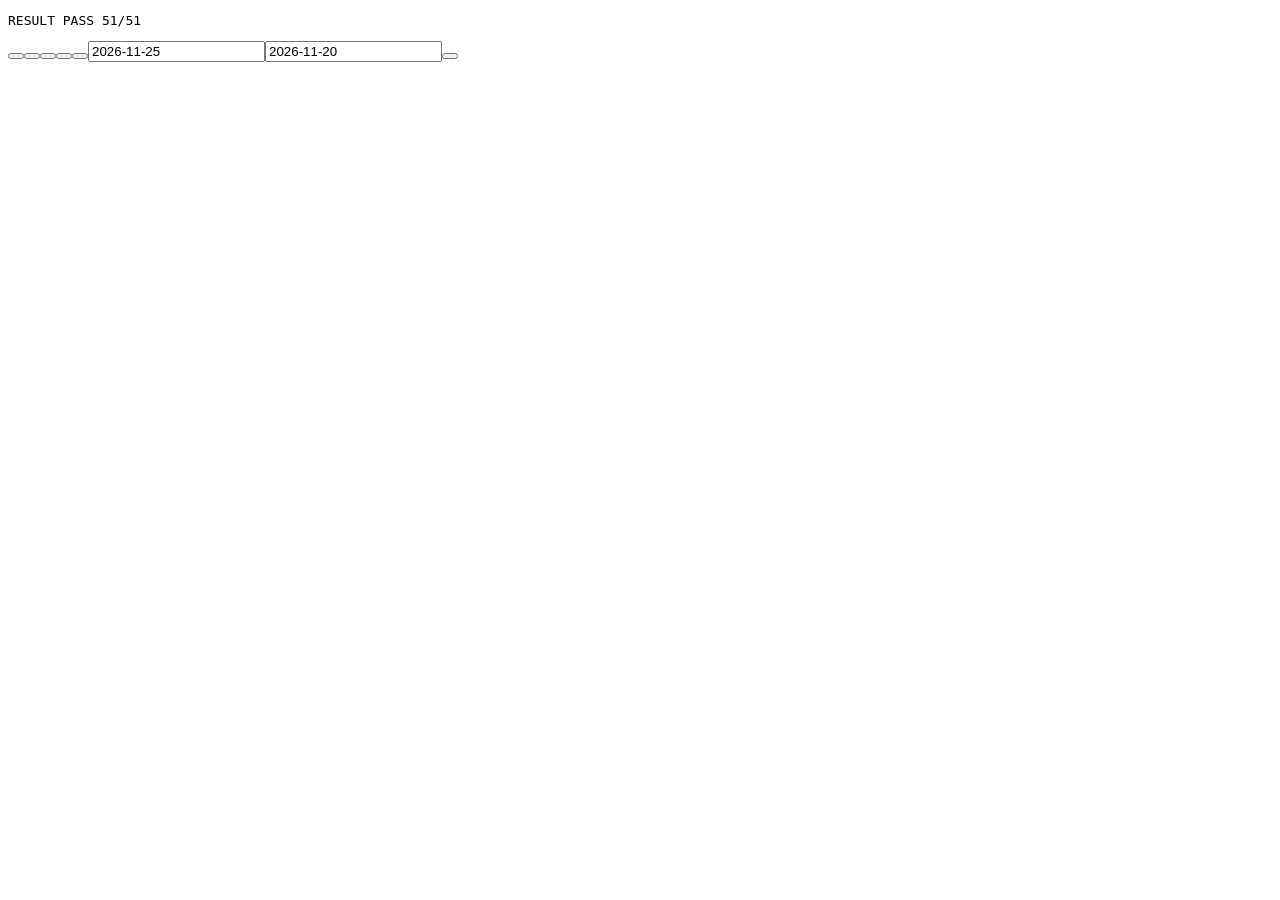
==== commit 8d0b928d: "L35: вкладка «Помесячно» убрана — 12 месяцев в «Год» под итогом года (запрос months), у месяца рубли" ====
--- a/tests/analytics.test.html
+++ b/tests/analytics.test.html
@@ -58,12 +58,14 @@
 for(const pr of ['month','year','custom']){_rpc=async()=>D(pr);AN.period=pr;AN.custom={from:'2026-11-01',to:'2026-11-10'};AN.docsOpen=false;AN.data=null;await loadAnalytics();const hh=analyticsHtml();ok(hh.includes('Врачи ▾')&&!hh.includes('Аристова'),'«'+pr+'»: врачи свёрнуты под кнопкой «Врачи», по умолчанию закрыто')}
 let bd=document.createElement('button');bd.dataset.anact='docs';S.view='an';document.body.appendChild(bd);AN.period='month';bd.click();await tick();ok(AN.docsOpen&&analyticsHtml().includes('Аристова')&&analyticsHtml().includes('Врачи ▴'),'кнопка «Врачи» раскрывает блок');
 bd=document.createElement('button');bd.dataset.anact='period';bd.dataset.id='year';document.body.appendChild(bd);bd.click();await tick();ok(AN.docsOpen===false,'при смене вида блок врачей снова закрыт');
-// помесячно
-const MON=[{month:1,empty:false,from:'2026-01-01',to:'2026-01-31',partial:false,revenue:900000,invoices:300,avg_check:3000,prev_revenue:800000,prev_days:31,revenue_pct:12.5,invoices_pct:5,avg_check_pct:7.1,clinic_complete:true},{month:11,empty:false,from:'2026-11-01',to:'2026-11-23',partial:true,revenue:700000,invoices:210,avg_check:3333,prev_revenue:720000,prev_days:23,revenue_pct:null,invoices_pct:null,avg_check_pct:null,clinic_complete:false},{month:12,empty:true}];
-_rpc=async()=>D('months',{from:'2026-01-01',to:'2026-11-23',months:MON});AN.period='months';AN.docsOpen=false;AN.data=null;await loadAnalytics();let mh=analyticsHtml();
-ok(mh.includes('По месяцам')&&mh.includes('Январь')&&mh.includes('<small>1–23</small>')&&/900\s000 ₽/.test(mh)&&/было 800\s000 ₽ год назад/.test(mh)&&mh.includes('▲ +12,5%'),'помесячно: месяц, выручка, «было … год назад», ▲▼ %, текущий месяц «1–23»');
-ok(/Декабрь<\/b><span class="an-ms">ещё не наступил/.test(mh)&&!mh.includes('Итог сети')&&mh.includes('Врачи ▾'),'декабрь пустой; в помесячном виде месяцы и свёрнутые врачи');
-ok(mh.slice(mh.indexOf('Ноябрь')).includes('нет данных за прошлый период'),'месяц без данных год назад: серо «нет данных за прошлый период»');
+// L35: «Помесячно» убрано — 12 месяцев в «Год» под итогом года
+ok(!AN_PER.some(p=>p[0]==='months')&&AN_PER.map(p=>p[1]).join()==='День,Неделя,Месяц,Год,Свой период','вкладки: День, Неделя, Месяц, Год, Свой период');
+const MON=[{month:1,empty:false,from:'2026-01-01',to:'2026-01-31',prev_from:'2025-01-01',prev_to:'2025-01-31',partial:false,revenue:900000,invoices:300,avg_check:3000,prev_revenue:800000,prev_days:31,revenue_pct:12.5,invoices_pct:5,avg_check_pct:7.1,clinic_complete:true},{month:11,empty:false,from:'2026-11-01',to:'2026-11-23',prev_from:'2025-11-01',prev_to:'2025-11-23',partial:true,revenue:700000,invoices:210,avg_check:3333,prev_revenue:720000,prev_days:23,revenue_pct:null,invoices_pct:null,avg_check_pct:null,clinic_complete:false},{month:12,empty:true}];
+calls.length=0;_rpc=async(n,b)=>D('months',{from:'2026-01-01',to:'2026-11-23',prev_from:'2025-01-01',prev_to:'2025-11-23',alt_from:null,months:MON,partial:true});AN.period='year';AN.docsOpen=false;AN.data=null;await loadAnalytics();let mh=analyticsHtml();
+ok(calls[0][1].p_period==='months'&&AN.data.period==='year'&&mh.indexOf('Итог сети')<mh.indexOf('По месяцам')&&mh.indexOf('По месяцам')<mh.indexOf('Филиалы'),'«Год»: запрос months, итог года, под ним 12 месяцев, затем филиалы');
+ok(R('Январь 2026 <small>\\(1–31 янв 2026\\)</small></span><span class="an-lv">900 000 ₽</span>').test(mh)&&R('Январь 2025 <small>\\(1–31 янв 2025\\)</small></span><span class="an-lv">800 000 ₽</span><span class="an-pct up">▲ \\+12,5%').test(mh),'месяц в «Год»: этот месяц и тот же месяц год назад — рубли с подписями, % у строки года назад');
+ok(/Декабрь<\/b><span class="an-ms">ещё не наступил/.test(mh)&&mh.includes('Врачи ▾'),'декабрь пустой; врачи свёрнуты');
+ok(mh.slice(mh.indexOf('Ноябрь</b>')).includes('<span class="an-na">нет данных</span>'),'месяц без данных год назад: «нет данных», без процента');
 // переключатель, стрелки, свой период
 _rpc=async(n,b)=>D('month',{from:'2026-11-01',to:'2026-11-23',prev_from:'2026-10-01',prev_to:'2026-10-23',partial:true});
 S.view='an';calls.length=0;let bt=document.createElement('button');bt.dataset.anact='period';bt.dataset.id='month';document.body.appendChild(bt);bt.click();await tick();ok(AN.period==='month'&&calls[0][1].p_period==='month'&&calls[0][1].p_anchor===null,'переключатель: месяц, дату выбирает сервер');
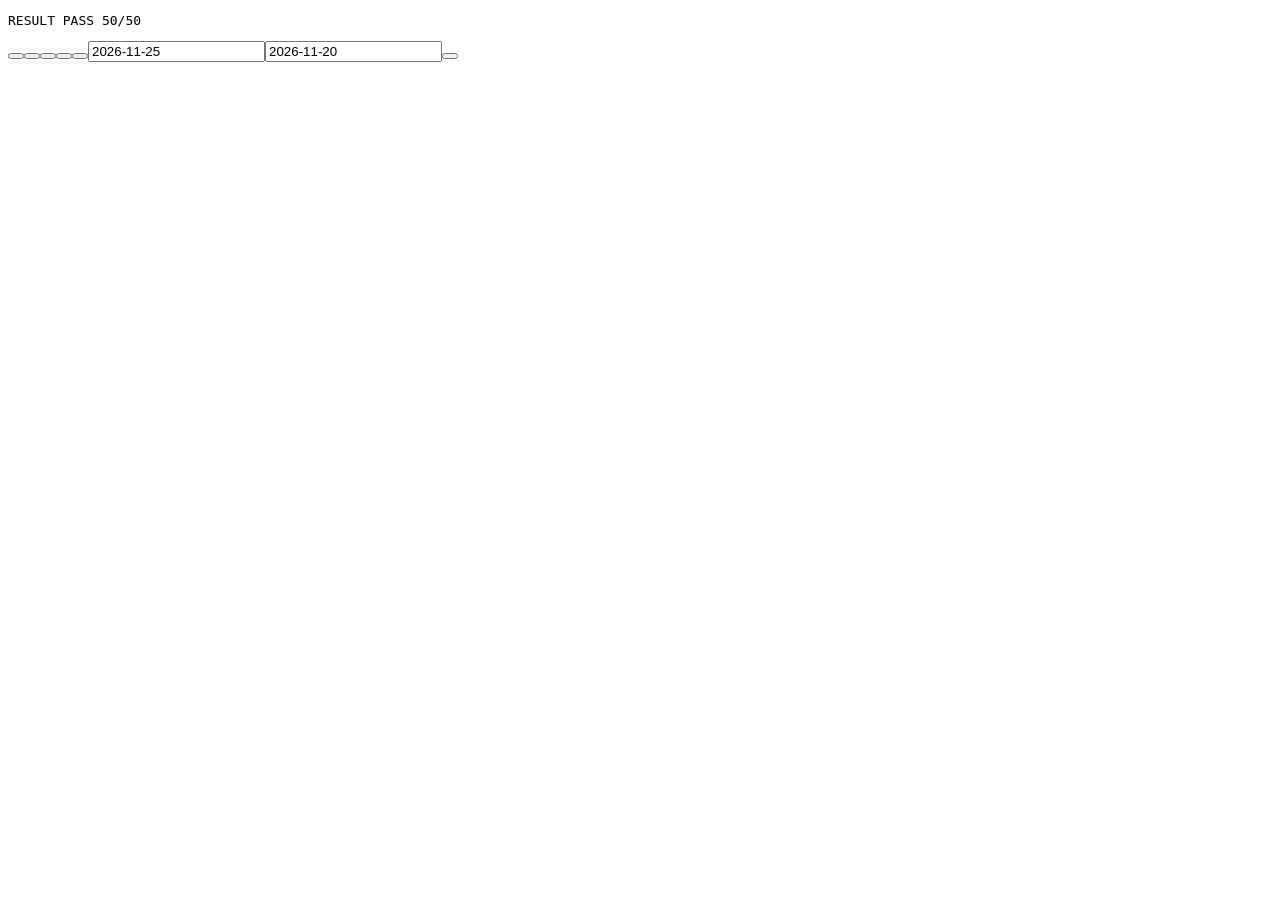
==== commit 8b1fab3c: "L35: ревью — без мёртвых веток 'months', в списке месяцев строки «2026 / 2025» под названием месяца " ====
--- a/tests/analytics.test.html
+++ b/tests/analytics.test.html
@@ -21,7 +21,6 @@
 ok(anCurLab({period:'month',from:'2025-10-01',to:'2025-10-31',closed_through:'2026-11-23'})==='Октябрь'&&anCurLab({period:'month',from:'2026-11-01',to:'2026-11-23',partial:true,closed_through:'2026-11-23'})==='Сейчас'&&anCurLab({period:'year',from:'2025-01-01',to:'2025-12-31',closed_through:'2026-11-23'})==='2025 год','L35: «Сейчас» только у текущего периода, прошлый — по имени');
 ok(anShort('2026-11-01','2026-11-23')==='1–23 нояб 2026'&&anShort('2026-01-01','2026-11-23')==='1 янв – 23 нояб 2026'&&anShort('2025-12-29','2026-01-04')==='29 дек 2025 – 4 янв 2026'&&anShort('2026-11-22','2026-11-22')==='22 нояб 2026','L35: короткие подписи периодов');
 ok(anTitle(D('year',{from:'2026-01-01',to:'2026-11-23',prev_from:'2025-01-01',prev_to:'2025-11-23',partial:true}))==='2026 год, 1 января – 23 ноября, против того же отрезка 2025','год: с 1 января против того же отрезка прошлого года');
-ok(anTitle(D('months',{from:'2026-01-01',to:'2026-11-23'}))==='По месяцам 2026 года против тех же месяцев 2025','помесячно: подпись');
 ok(anTitle(D('custom',{from:'2026-11-01',to:'2026-11-10',prev_from:'2026-10-22',prev_to:'2026-10-31'}))==='С 1 ноября по 10 ноября, против 22–31 октября','свой период: подпись');
 // экран: «Итог сети», филиалы одной строкой, врачи
 _rpc=async()=>D('day');AN.period='day';AN.data=null;calls.length=0;await showAnalytics();await tick();let h=analyticsHtml();
@@ -63,7 +62,7 @@
 const MON=[{month:1,empty:false,from:'2026-01-01',to:'2026-01-31',prev_from:'2025-01-01',prev_to:'2025-01-31',partial:false,revenue:900000,invoices:300,avg_check:3000,prev_revenue:800000,prev_days:31,revenue_pct:12.5,invoices_pct:5,avg_check_pct:7.1,clinic_complete:true},{month:11,empty:false,from:'2026-11-01',to:'2026-11-23',prev_from:'2025-11-01',prev_to:'2025-11-23',partial:true,revenue:700000,invoices:210,avg_check:3333,prev_revenue:720000,prev_days:23,revenue_pct:null,invoices_pct:null,avg_check_pct:null,clinic_complete:false},{month:12,empty:true}];
 calls.length=0;_rpc=async(n,b)=>D('months',{from:'2026-01-01',to:'2026-11-23',prev_from:'2025-01-01',prev_to:'2025-11-23',alt_from:null,months:MON,partial:true});AN.period='year';AN.docsOpen=false;AN.data=null;await loadAnalytics();let mh=analyticsHtml();
 ok(calls[0][1].p_period==='months'&&AN.data.period==='year'&&mh.indexOf('Итог сети')<mh.indexOf('По месяцам')&&mh.indexOf('По месяцам')<mh.indexOf('Филиалы'),'«Год»: запрос months, итог года, под ним 12 месяцев, затем филиалы');
-ok(R('Январь 2026 <small>\\(1–31 янв 2026\\)</small></span><span class="an-lv">900 000 ₽</span>').test(mh)&&R('Январь 2025 <small>\\(1–31 янв 2025\\)</small></span><span class="an-lv">800 000 ₽</span><span class="an-pct up">▲ \\+12,5%').test(mh),'месяц в «Год»: этот месяц и тот же месяц год назад — рубли с подписями, % у строки года назад');
+ok(R('Январь</b></div><div class="an-l now"><span class="an-lp">2026 <small>\\(1–31 янв 2026\\)</small></span><span class="an-lv">900 000 ₽</span>').test(mh)&&R('2025 <small>\\(1–31 янв 2025\\)</small></span><span class="an-lv">800 000 ₽</span><span class="an-pct up">▲ \\+12,5%').test(mh),'месяц в «Год»: этот месяц и тот же месяц год назад — рубли с подписями, % у строки года назад');
 ok(/Декабрь<\/b><span class="an-ms">ещё не наступил/.test(mh)&&mh.includes('Врачи ▾'),'декабрь пустой; врачи свёрнуты');
 ok(mh.slice(mh.indexOf('Ноябрь</b>')).includes('<span class="an-na">нет данных</span>'),'месяц без данных год назад: «нет данных», без процента');
 // переключатель, стрелки, свой период
